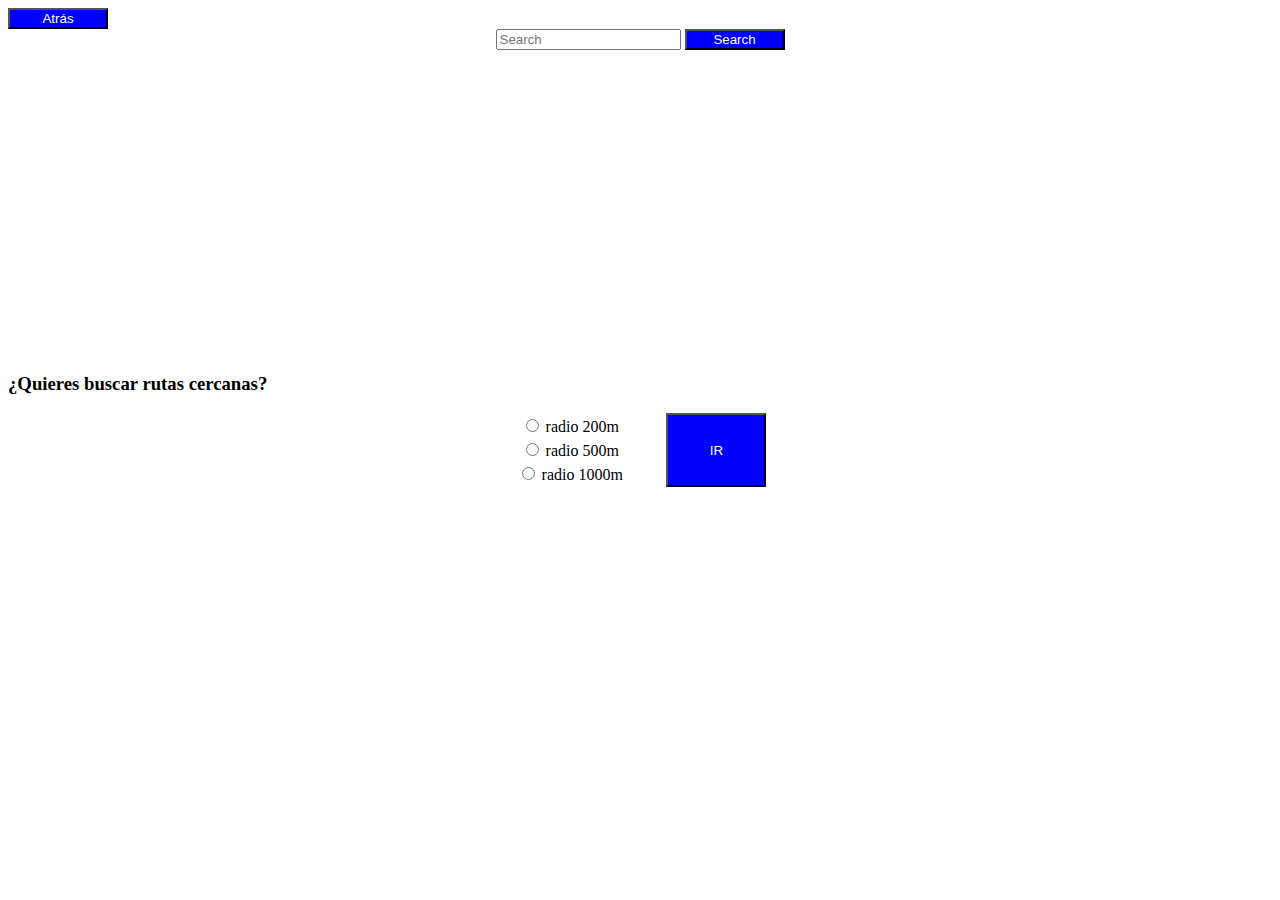
==== busqueda.html @ 1490353f "Version 1" ====
<!DOCTYPE html>
<html lang="en">
<head>
    <meta charset="UTF-8">
    <meta name="viewport" content="width=device-width, initial-scale=1.0">
    <title>Busqueda</title>
    <link href="./css/bootstrap.min.css" rel="stylesheet">
    <link href="./css/main.css" rel="stylesheet">
    <link href="https://cdn.jsdelivr.net/npm/bootstrap@5.0.0-beta1/dist/css/bootstrap.min.css" rel="stylesheet"
        integrity="sha384-giJF6kkoqNQ00vy+HMDP7azOuL0xtbfIcaT9wjKHr8RbDVddVHyTfAAsrekwKmP1" crossorigin="anonymous">
        <link rel="stylesheet" href="https://cdnjs.cloudflare.com/ajax/libs/font-awesome/5.15.1/css/all.min.css"
            integrity="sha512-+4zCK9k+qNFUR5X+cKL9EIR+ZOhtIloNl9GIKS57V1MyNsYpYcUrUeQc9vNfzsWfV28IaLL3i96P9sdNyeRssA=="
            crossorigin="anonymous">
            <link href="https://fonts.googleapis.com/css2?family=Langar&amp;family=Oswald:wght@600&amp;display=swap"
                rel="stylesheet">

                <style>
                    /* Estilos personalizados */
                    .navbar {
                        display: flex;
                        justify-content: center;
                    }
                    .cerca{
                        margin:0 40%;
                        display: flex;
                        text-align: center;
                        justify-content: space-between;
                        
                    }
                    button{
                        width: 100px;
                        background:blue;
                        color:white;
                    }
                    button:hover{
                        background: rgb(24, 24, 152);

                    }
                   

                </style>
</head>
<body>
    <div class="container show-top-margin separate-rows tall-rows">
        <div class="row">
            <div class="container">
                <div class="fixed-top">
                    <div class="col-md-2">
                        <a href="index.html">
                            <button class="btn btn-primary">Atrás</button>
                        </a>
                    </div>
                </div>
            </div>
            <div class="col-md-12">
                </div>
                <nav class="navbar bg-body-tertiary">
                    <div class="container-fluid d-flex justify-content-center">
                        <form class="d-flex" role="search">
                            <input class="form-control me-2" type="search" placeholder="Search" aria-label="Search">
                            <button class="btn btn-outline-success" type="submit">Search</button>
                        </form>
                    </div>
                </nav>
            </div>
        


        <div class="row show-grid">
            <div class="col-md-xs-1 text-center">
                <iframe src="https://www.google.com/maps/embed?pb=!1m16!1m12!1m3!1d30706.74121685156!2d-70.04462641135886!3d-15.838578190946986!2m3!1f0!2f0!3f0!3m2!1i1024!2i768!4f13.1!2m1!1suniversidad%20nacional%20del%20altiplano!5e0!3m2!1ses-419!2spe!4v1689038788319!5m2!1ses-419!2spe" width="400" height="300" style="border:0;" allowfullscreen="" loading="lazy" referrerpolicy="no-referrer-when-downgrade"></iframe>
            </div>
        </div>
        
        
        <div class="row text-center">
            <div class="col-xs-12 col-md-12">
                <h3>¿Quieres buscar rutas cercanas?</h3></div>
            
        </div>

    </div>
    <div class="cerca">
    <table>
        <tr>
          <td><input type="radio"> radio 200m</td>
        </tr>
        <tr>
          <td><input type="radio"> radio 500m</td>
        </tr>
        <tr>
          <td><input type="radio"> radio 1000m</td>
        </tr>
    </table>
    <button>IR</button>
    </div>
    
</body>
</html>
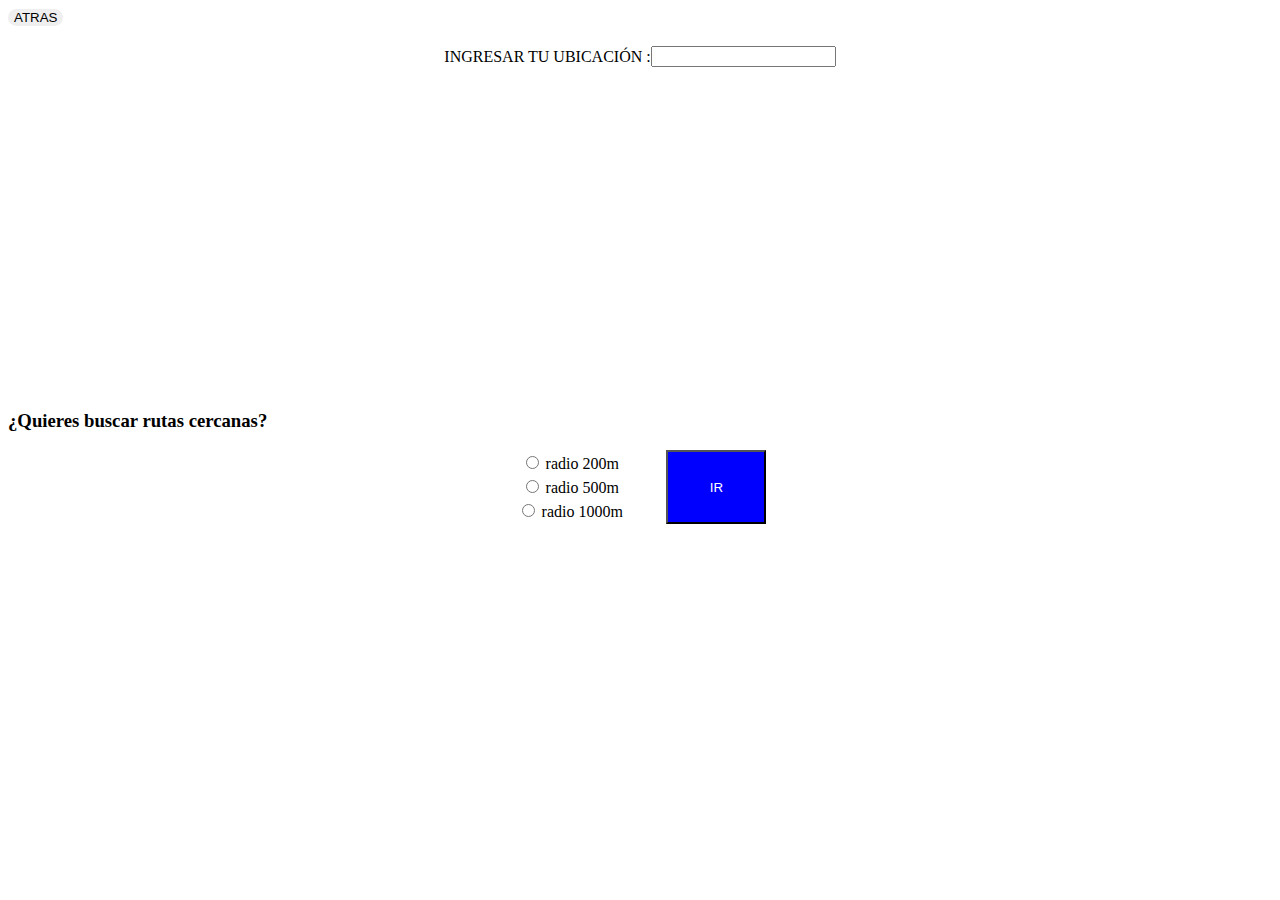
==== commit 9963952c: "Agregando js" ====
--- a/busqueda.html
+++ b/busqueda.html
@@ -15,10 +15,8 @@
                 rel="stylesheet">
 
                 <style>
-                    /* Estilos personalizados */
-                    .navbar {
-                        display: flex;
-                        justify-content: center;
+                    .barra button{
+                        margin: 0;
                     }
                     .cerca{
                         margin:0 40%;
@@ -27,44 +25,31 @@
                         justify-content: space-between;
                         
                     }
-                    button{
+                    .cerca button{
                         width: 100px;
                         background:blue;
                         color:white;
                     }
-                    button:hover{
+                    .cerca button:hover{
                         background: rgb(24, 24, 152);
 
+                    }
+                    .barra button:hover{
+                        background: rgb(24, 24, 152);
                     }
                    
 
                 </style>
 </head>
 <body>
-    <div class="container show-top-margin separate-rows tall-rows">
-        <div class="row">
-            <div class="container">
-                <div class="fixed-top">
-                    <div class="col-md-2">
-                        <a href="index.html">
-                            <button class="btn btn-primary">Atrás</button>
-                        </a>
-                    </div>
-                </div>
-            </div>
-            <div class="col-md-12">
-                </div>
-                <nav class="navbar bg-body-tertiary">
-                    <div class="container-fluid d-flex justify-content-center">
-                        <form class="d-flex" role="search">
-                            <input class="form-control me-2" type="search" placeholder="Search" aria-label="Search">
-                            <button class="btn btn-outline-success" type="submit">Search</button>
-                        </form>
-                    </div>
-                </nav>
-            </div>
+    <div class="barra" >
+        <a href="index.html#ruta"><button style="border: none; border-radius:10px;" >ATRAS</button></a>
+        <div style="display:flex; align-items:center; justify-content:center;margin:20px;margin-bottom:20px;">
+            <label for="">INGRESAR TU UBICACIÓN :</label>
+            <input type="text">
+        </div>
         
-
+    </div>
 
         <div class="row show-grid">
             <div class="col-md-xs-1 text-center">
@@ -83,17 +68,21 @@
     <div class="cerca">
     <table>
         <tr>
-          <td><input type="radio"> radio 200m</td>
+          <td><input type="radio" name="opcion" value="200m"> radio 200m</td>
         </tr>
         <tr>
-          <td><input type="radio"> radio 500m</td>
+          <td><input type="radio" name="opcion" value="500m"> radio 500m</td>
         </tr>
         <tr>
-          <td><input type="radio"> radio 1000m</td>
+          <td><input type="radio" name="opcion" value="1000m"> radio 1000m</td>
         </tr>
     </table>
-    <button>IR</button>
+    <button id="rutas">IR</button>
     </div>
-    
+    <div id="contenido">
+    </div>
+    <div id="empresax">
+    </div>
+    <script src="busqueda.js"></script>
 </body>
 </html>
